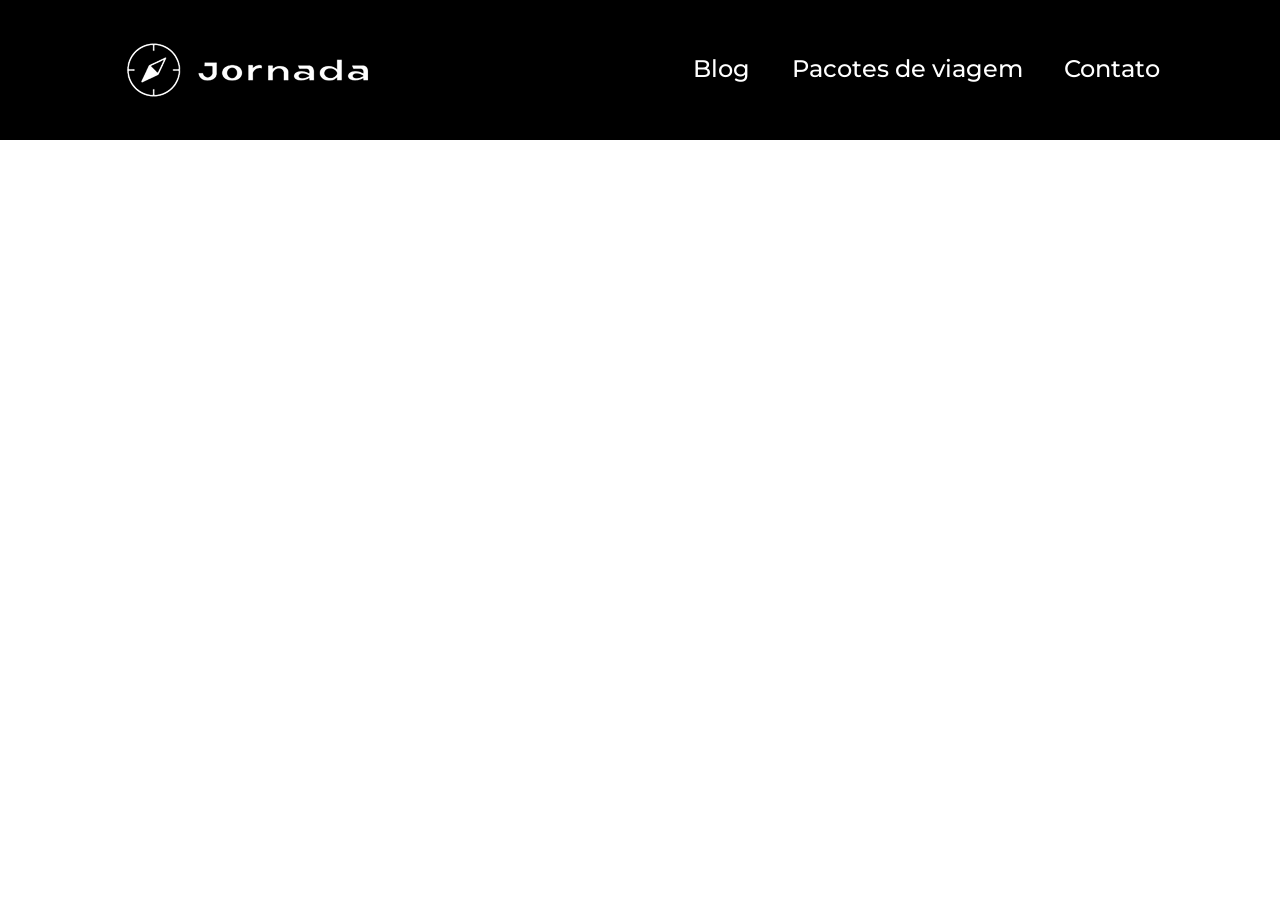
==== pacotes.html @ b31fc2b2 "Adiciona o header" ====
<!DOCTYPE html>
<html lang="pt-br">
<head>
    <meta charset="UTF-8">
    <meta name="viewport" content="width=device-width, initial-scale=1.0">
    <link rel="stylesheet" href="css/style.css">
    <title>Pacotes de Viagens</title>
</head>
<body>
    <header>
      <a href="index.html" class="logo" title="Voltar para a tela inicial">
        <img
          class="img-mobile"
          src="img/bussola-jornada-branca.png"
          alt="Bussola do logo Jornada Viagens na cor branca"
        />
        <img
          class="img-desktop"
          src="img/bussola-texto-jornada-branca.png"
          alt="Logo Jornada Viagens na cor branca"
        />
      </a>
      <div class="navegation-menu">
        <label for="menu">
          <img src="img/menu.png" alt="" />
        </label>
        <input type="checkbox" id="menu" hidden />
        <nav>
          <ul class="list-links">
            <li>
              <a href="blog.html" target="_blank" title="Acessar Blog">Blog</a>
            </li>
            <li>
              <a
                href="pacotes.html"
                target="_blank"
                title="Acessar Pacotes de viagem"
                >Pacotes de viagem</a
              >
            </li>
            <li>
              <a href="contato.html" target="_blank" title="Acessar Contato"
                >Contato</a
              >
            </li>
          </ul>
        </nav>
      </div>
    </header>
</body>
</html>
---- css/style.css ----
@import url(./global.css);
@import url(./header.css);
@import url(./hero.css);
@import url(./offers.css);
@import url(./categories.css);
@import url(./destinations.css);
@import url(./payments.css);
@import url(./testimonials.css);
@import url(./footer.css);
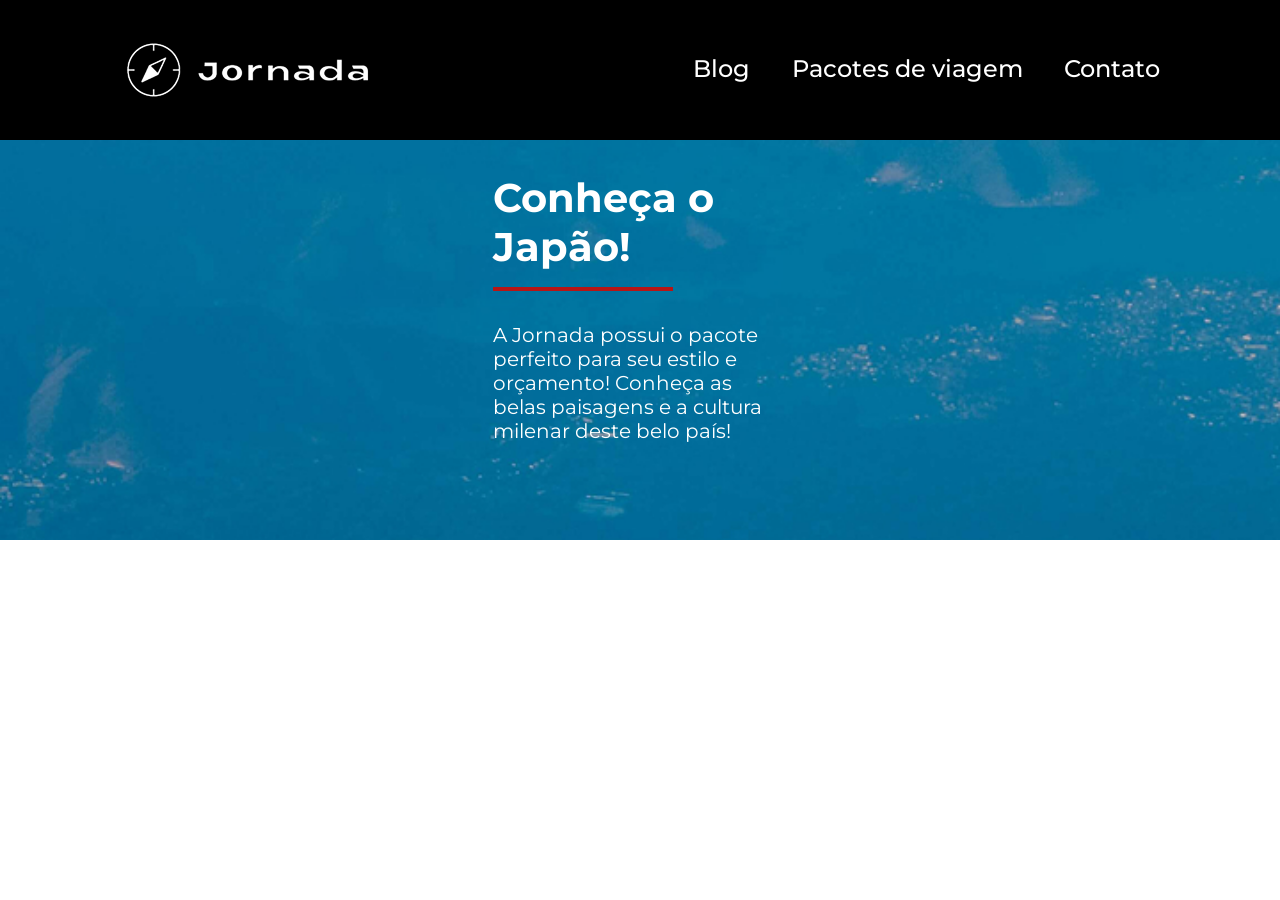
==== commit 9a42732f: "Adiciona o hero" ====
--- a/pacotes.html
+++ b/pacotes.html
@@ -7,7 +7,7 @@
     <title>Pacotes de Viagens</title>
 </head>
 <body>
-    <header>
+    <header class="pacotes">
       <a href="index.html" class="logo" title="Voltar para a tela inicial">
         <img
           class="img-mobile"
@@ -47,5 +47,11 @@
         </nav>
       </div>
     </header>
+    <section class="hero-pacotes">
+      <article class="text-img">
+        <h2>Conheça o Japão!</h2>
+      <div class="barra"></div>
+      <p>A Jornada possui o pacote perfeito para seu estilo e orçamento! Conheça as belas paisagens e a  cultura milenar deste belo país!</p>
+      </article>
 </body>
 </html>
--- a/css/style.css
+++ b/css/style.css
@@ -7,3 +7,4 @@
 @import url(./payments.css);
 @import url(./testimonials.css);
 @import url(./footer.css);
+@import url(./pacotes.css);
